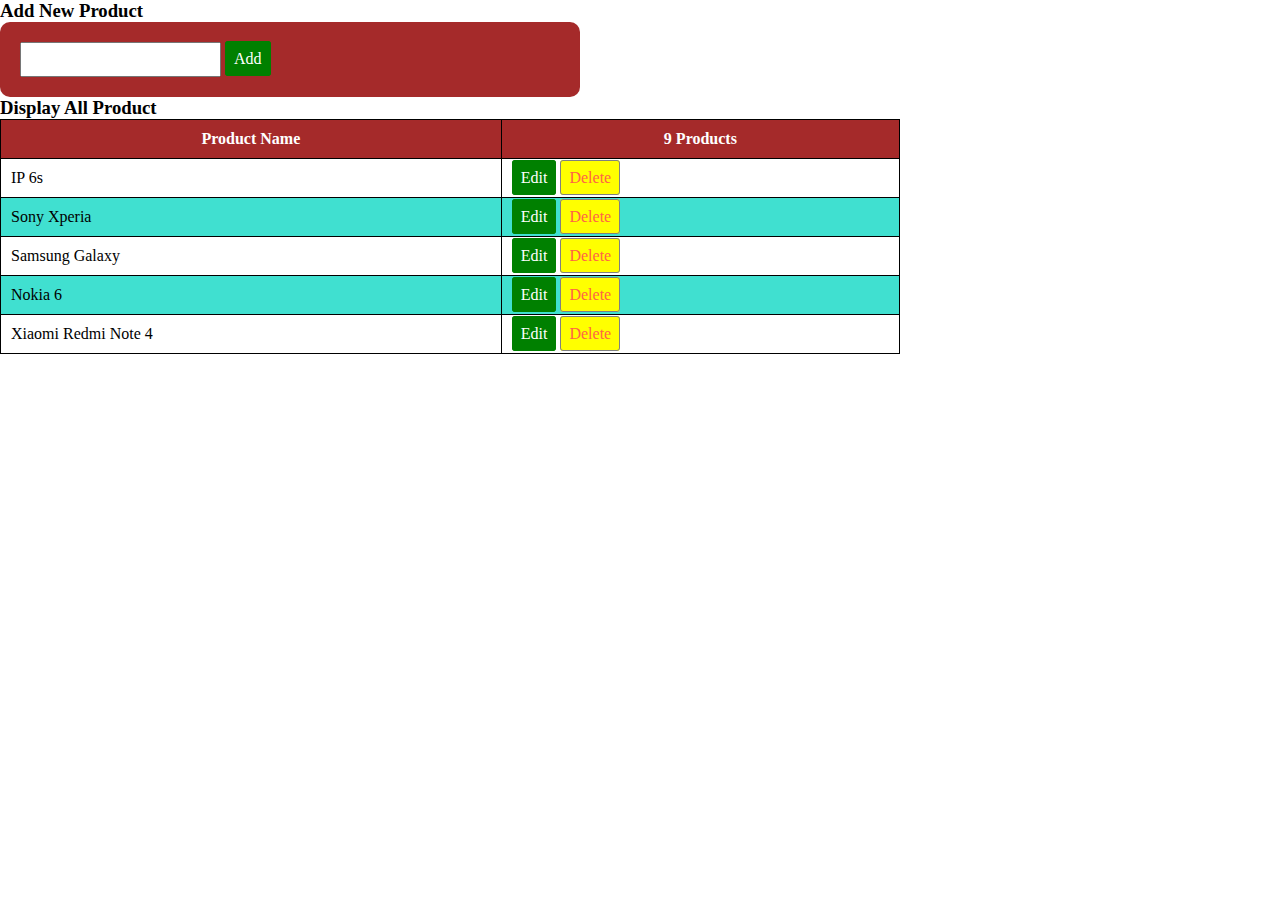
==== BCP/ProductManager/index.html @ 2aabbbe3 "update" ====
<!DOCTYPE html>
<html lang="en">

<head>
    <meta charset="UTF-8">
    <meta name="viewport" content="width=device-width, initial-scale=1.0">
    <title>Document</title>
    <link rel="stylesheet" href="css/site.css">
</head>

<body>
    <div class="container">
        <div class="row">
            <h3>Add New Product</h3>
            <div class="add-product">
                <input type="text" id="productName">
                <a href="javascript:void(0);" class="btn btn-success" onclick="addProduct()">Add</a>
            </div>
        </div>
        <div class="row">
            <h3>Display All Product</h3>
            <table class="table table-bordered">
                <thead class="thead-dark">
                    <tr>
                        <th>Product Name</th>
                        <th>9 Products</th>
                    </tr>
                </thead>
                <tbody id="tbProduct">

                </tbody>
            </table>
        </div>
    </div>
    <script src="scripts/product.js"></script>
</body>

</html>
---- BCP/ProductManager/css/site.css ----
* {
    margin: 0px;
    padding: 0px;
}

.container {
    max-width: 900px;
}

.row {
    width: 100%;
}

.add-product {
    background-color: brown;
    width: 60%;
    display: block;
    padding: 20px;
    border-radius: 10px;
}

input {
    padding: 8px 10px;
}

.btn {
    text-decoration: none;
    border: 1px solid gray;
    padding: 8px;
    color: white;
    background-color: gray;
    border-radius: 3px;
}

.btn-success {
    background-color: green;
    border: 1px solid green;
}

.btn-warning {
    background-color: yellow;
    color: tomato;
}

.table {
    width: 100%;
}

tr,
th,
td {
    padding: 10px;
}

.table-bordered,
tr,
th,
td {
    border: 1px solid black;
    border-collapse: collapse;
}

.thead-dark {
    background-color: brown;
    color: white;
}

.table>tbody>tr:nth-child(2n) {
    background-color: turquoise;
}

.table>tbody {
    cursor: pointer;
}

.table>tbody>tr:hover {
    background-color: violet;
}
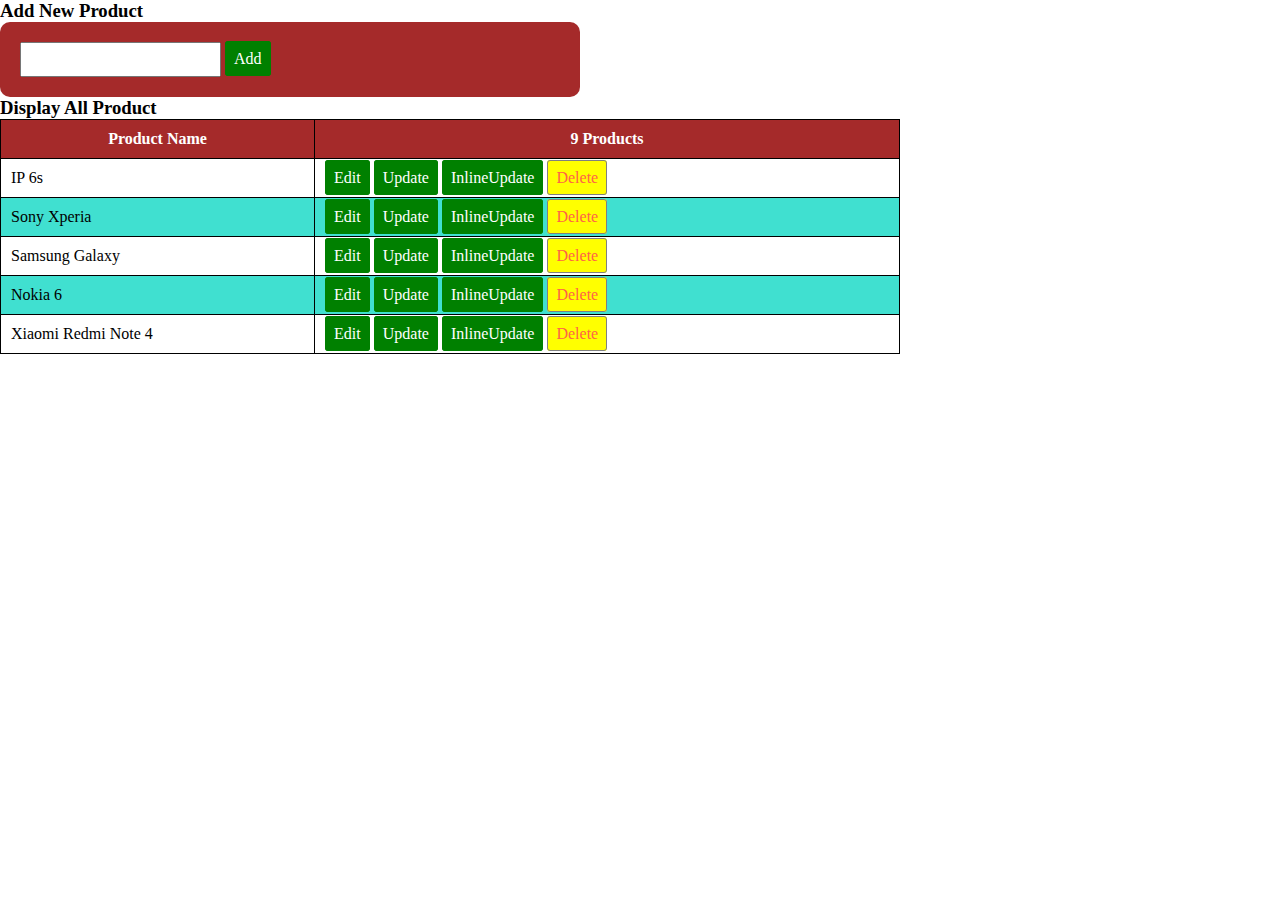
==== commit bf459ed3: "update" ====
--- a/BCP/ProductManager/index.html
+++ b/BCP/ProductManager/index.html
@@ -14,6 +14,7 @@
             <h3>Add New Product</h3>
             <div class="add-product">
                 <input type="text" id="productName">
+                <input type="hidden" value="-1" id="id">
                 <a href="javascript:void(0);" class="btn btn-success" onclick="addProduct()">Add</a>
             </div>
         </div>
--- a/BCP/ProductManager/css/site.css
+++ b/BCP/ProductManager/css/site.css
@@ -75,4 +75,8 @@
 
 .table>tbody>tr:hover {
     background-color: violet;
+}
+
+.d-none {
+    display: none;
 }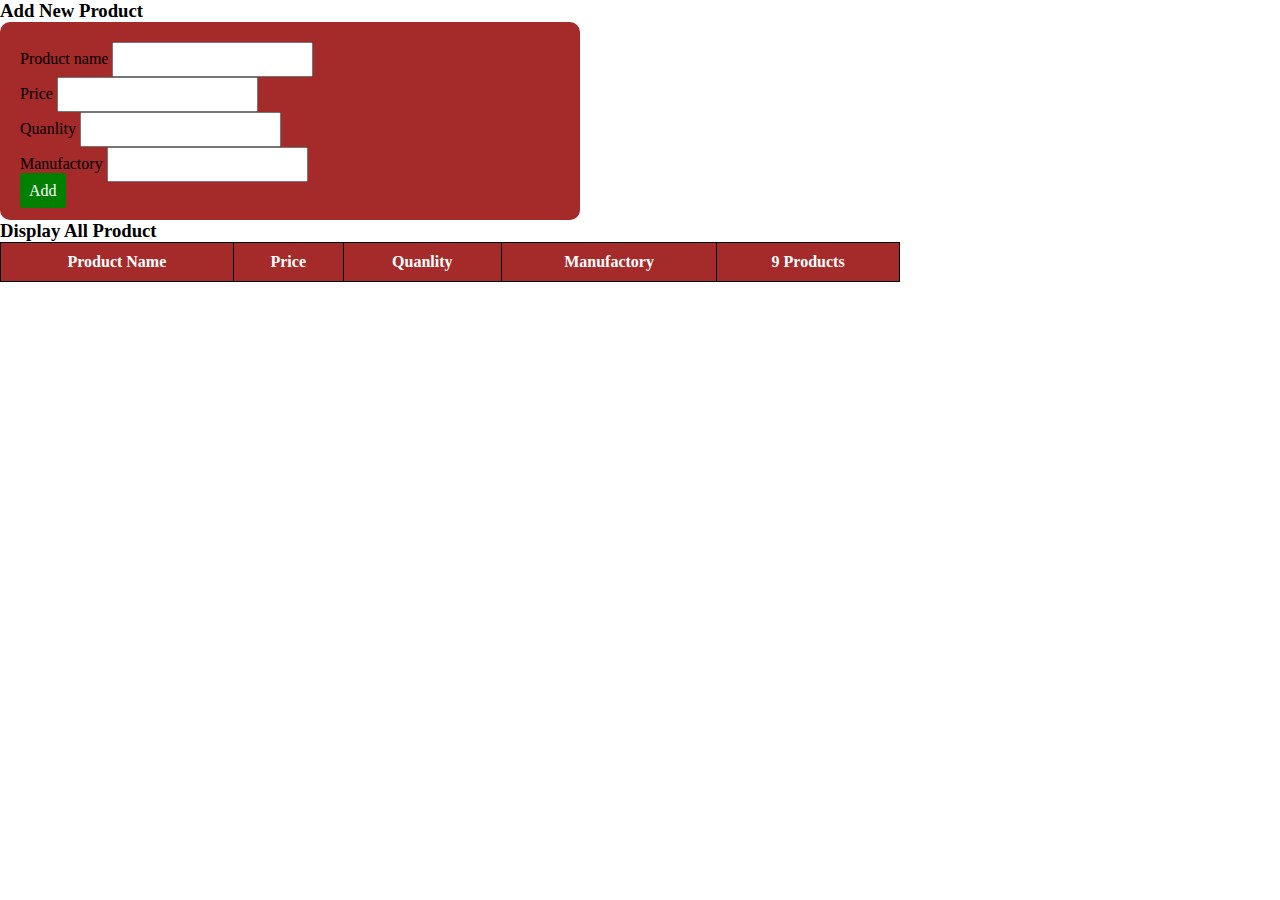
==== commit 03f2f914: "update" ====
--- a/BCP/ProductManager/index.html
+++ b/BCP/ProductManager/index.html
@@ -13,7 +13,10 @@
         <div class="row">
             <h3>Add New Product</h3>
             <div class="add-product">
-                <input type="text" id="productName">
+                <div><label for="productName">Product name</label> <input type="text" id="productName"></div>
+                <div><label for="price">Price</label> <input type="text" id="price"></div>
+                <div><label for="quanlity">Quanlity</label> <input type="text" id="quanlity"></div>
+                <div><label for="manufactory">Manufactory</label> <input type="text" id="manufactory"></div>
                 <input type="hidden" value="-1" id="id">
                 <a href="javascript:void(0);" class="btn btn-success" onclick="addProduct()">Add</a>
             </div>
@@ -24,6 +27,9 @@
                 <thead class="thead-dark">
                     <tr>
                         <th>Product Name</th>
+                        <th>Price</th>
+                        <th>Quanlity</th>
+                        <th>Manufactory</th>
                         <th>9 Products</th>
                     </tr>
                 </thead>
